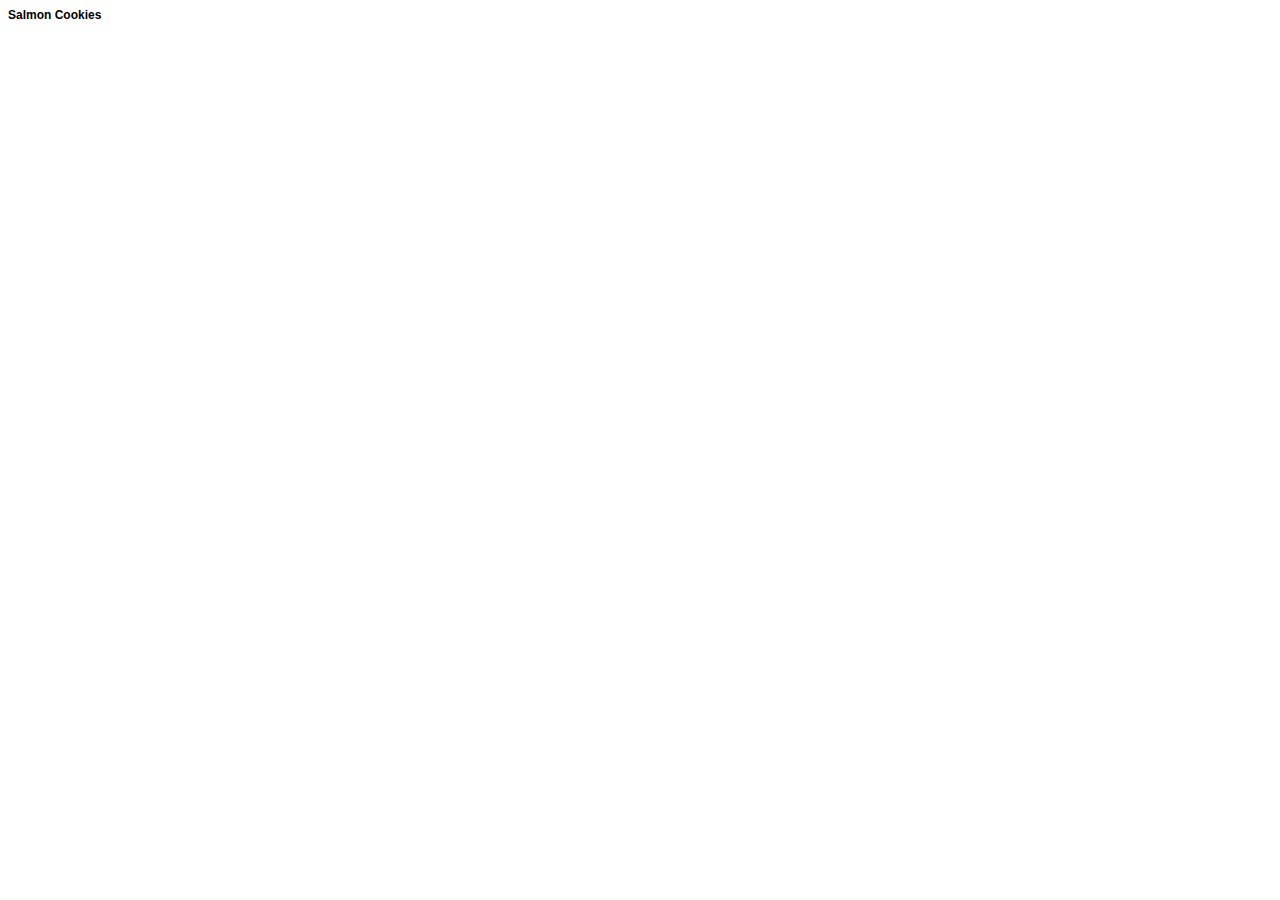
==== index.html @ 901e007e "day 1 : Object Literals. Generated cookies by location by hour and day total." ====
<!DOCTYPE html>
<html>

  <head>
    <meta charset="utf-8">
    <title>Salmon Cookies</title>
    <link rel="stylesheet" href="style.css">
  </head>

  <body>
    <h1>Salmon Cookies</h1>





  </body>

</html>
---- style.css ----
*{
font-family: Arial, Verdana, Helvetica;
background-color: white;
color: black;
font-size: 12px;
}

#storeLocation {
text-decoration: underline;
}

#title {
  color: blue;
  font-size: 14px;
}
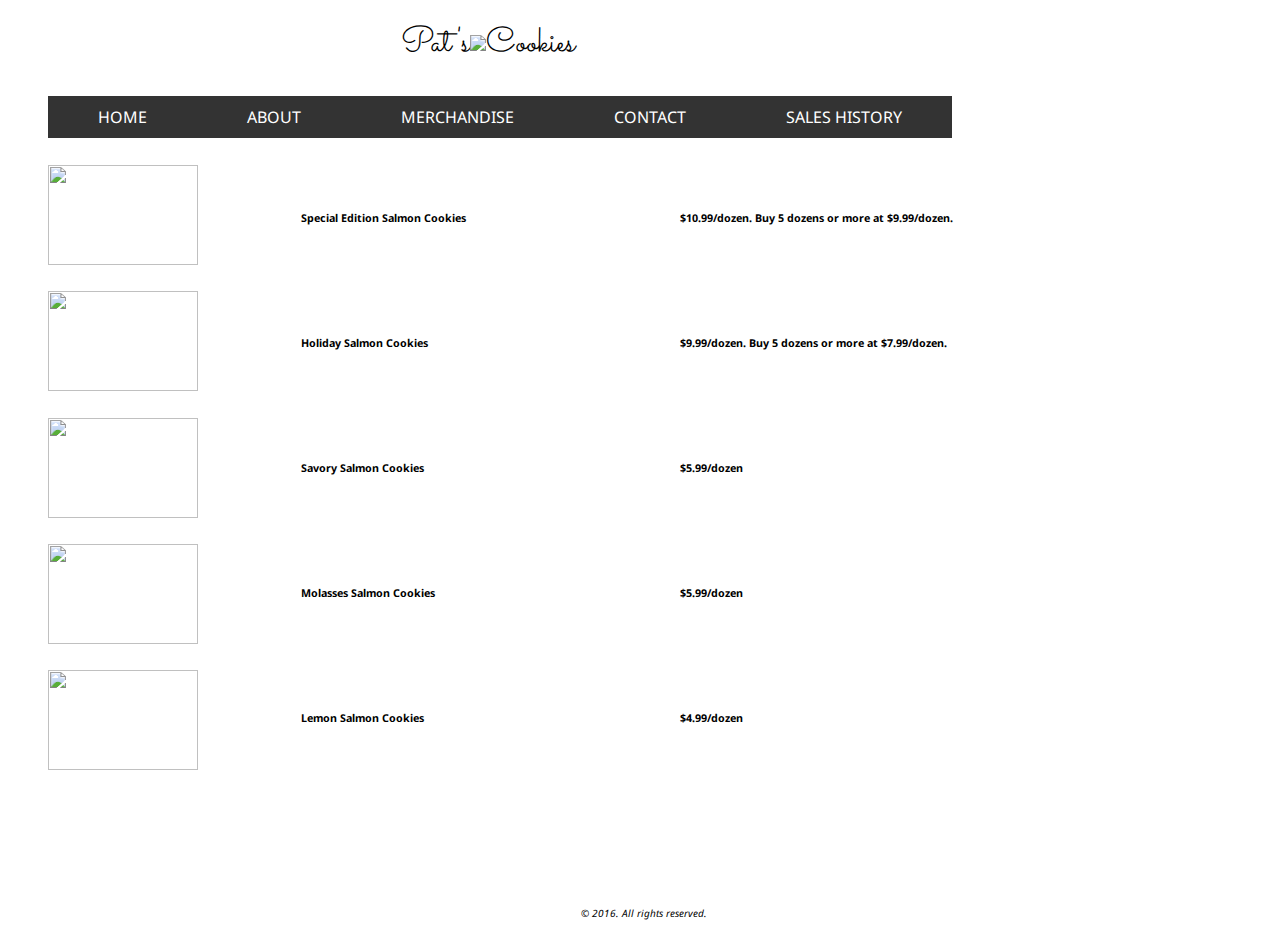
==== commit 4b499486: "Add files via upload" ====
--- a/index.html
+++ b/index.html
@@ -3,15 +3,58 @@
 
   <head>
     <meta charset="utf-8">
-    <title>Salmon Cookies</title>
-    <link rel="stylesheet" href="style.css">
+    <title>Pat's Salmon Cookies</title>
+    <link rel="stylesheet" href="index.css">
+    <link href="https://fonts.googleapis.com/css?family=Droid+Sans|Sacramento" rel="stylesheet">
   </head>
 
   <body>
-    <h1>Salmon Cookies</h1>
 
 
+    <div class="logo">Pat's<img src="image/salmon-logo.jpg">Cookies</div>
 
+    <div class="top">
+      <ul class='navigation'>
+        <li id="navigation"><a href="index.html">HOME</a></li>
+        <li id="navigation"><a href="about.html">ABOUT</a></li>
+        <li id="navigation"><a href="merchandise.html">MERCHANDISE</a></li>
+        <li id="navigation"><a href="contact.html">CONTACT</a></li>
+        <li id="navigation"><a href="sales.html">SALES HISTORY</a></li>
+      </ul>
+    </div>
+
+
+    <div id="left">
+        <ul>
+          <div class="imageRowHeight"><h5 id="cookiesPhoto"><img id="cookiesImage" src="image/01-special-edition-cookies.jpg"></h5></div>
+          <div class="imageRowHeight"><h5 id="cookiesPhoto"><img id="cookiesImage" src="image/02-holiday-cookies.jpg"></h5></div>
+          <div class="imageRowHeight"><h5 id="cookiesPhoto"><img id="cookiesImage" src="image/03-savory-cookies.jpg"></h5></div>
+          <div class="imageRowHeight"><h5 id="cookiesPhoto"><img id="cookiesImage" src="image/04-molasses-cookies.jpg"></h5></div>
+          <div class="imageRowHeight"><h5 id="cookiesPhoto"><img id="cookiesImage" src="image/05-lemon-cookies.jpg"></h5></div>
+        </ul>
+    </div>
+
+    <div id="middle">
+        <ul>
+          <div class="rowHeight"><h6 id="cookiesDescription">Special Edition Salmon Cookies</h6></div>
+          <div class="rowHeight"><h6 id="cookiesDescription">Holiday Salmon Cookies</h6></div>
+          <div class="rowHeight"><h6 id="cookiesDescription">Savory Salmon Cookies</h6></div>
+          <div class="rowHeight"><h6 id="cookiesDescription">Molasses Salmon Cookies</h6></div>
+          <div class="rowHeight"><h6 id="cookiesDescription">Lemon Salmon Cookies</h6></div>
+        </ul>
+    </div>
+
+    <div id="right">
+        <ul>
+          <div class="rowHeight"><h6 id="cookiesPrice">$10.99/dozen. Buy 5 dozens or more at $9.99/dozen.</h6></div>
+          <div class="rowHeight"><h6 id="cookiesPrice">$9.99/dozen. Buy 5 dozens or more at $7.99/dozen.</h6></div>
+          <div class="rowHeight"><h6 id="cookiesPrice">$5.99/dozen</h6></div>
+          <div class="rowHeight"><h6 id="cookiesPrice">$5.99/dozen</h6></div>
+          <div class="rowHeight"><h6 id="cookiesPrice">$4.99/dozen</h6></div>
+        </ul>
+    </div>
+
+    <div class="footer"><i>&copy; 2016.  All rights reserved.</i></div>
 
 
   </body>
--- a/index.css
+++ b/index.css
@@ -0,0 +1,109 @@
+*{
+
+/*background: <img src="image/07-background-cookies.jpg">*/
+font-family: 'Droid Sans', sans-serif;
+}
+
+#navigation {
+  list-style-type: none;
+  margin: 0;
+  padding: 0;
+  background-color: #333;
+  float: left;
+}
+
+li a {
+  display: inline-block;
+  color: white;
+  text-align: center;
+  padding: 10px 50px 10px 50px;
+  text-decoration: none;
+}
+
+.logo {
+  display: block;
+  horizontal-align: top;
+  text-align: center;
+  width: 800px;
+  font-family: 'Sacramento', cursive;
+  font-size: 35px;
+  padding: 10px 80px 10px 80px;
+}
+
+.top {
+  display: inline-block;
+  horizontal-align: top;
+  text-align: center;
+  width: 100%;
+}
+
+#cookiesImage {
+  width: 150px;
+  height:100px;
+  border-color: black;
+}
+
+
+#left {
+  width: 20%;
+  float:left;
+  position: relative;
+  vertical-align: left;
+}
+
+#middle {
+  width: 30%;
+  float:left;
+  position: relative;
+  vertical-align: left;
+
+}
+
+#right {
+  width: 20%x;
+  position: relative;
+  float: left;
+}
+
+.rowHeight {
+  line-height: 100px;
+}
+
+#patsFamilyPhoto {
+  width: 150px;
+  border-color: black;
+}
+
+#merchImage {
+  width: 150px;
+  height:100px;
+  border-color: black;
+}
+
+.img.wrap {
+  float: right;
+}
+
+#fish {
+  width: 100px;
+  height:40px;
+  border-color: black;
+}
+
+ }
+
+#salesTable {
+  float: left;
+  border: 1px;
+  border-color: gray;
+}
+
+.footer {
+  float:left;
+  position:relative;
+  text-align: center;
+  font-size: 10px;
+  margin:100px 0px 20px 0px;
+  padding: 10px;
+  width: 99%;
+}
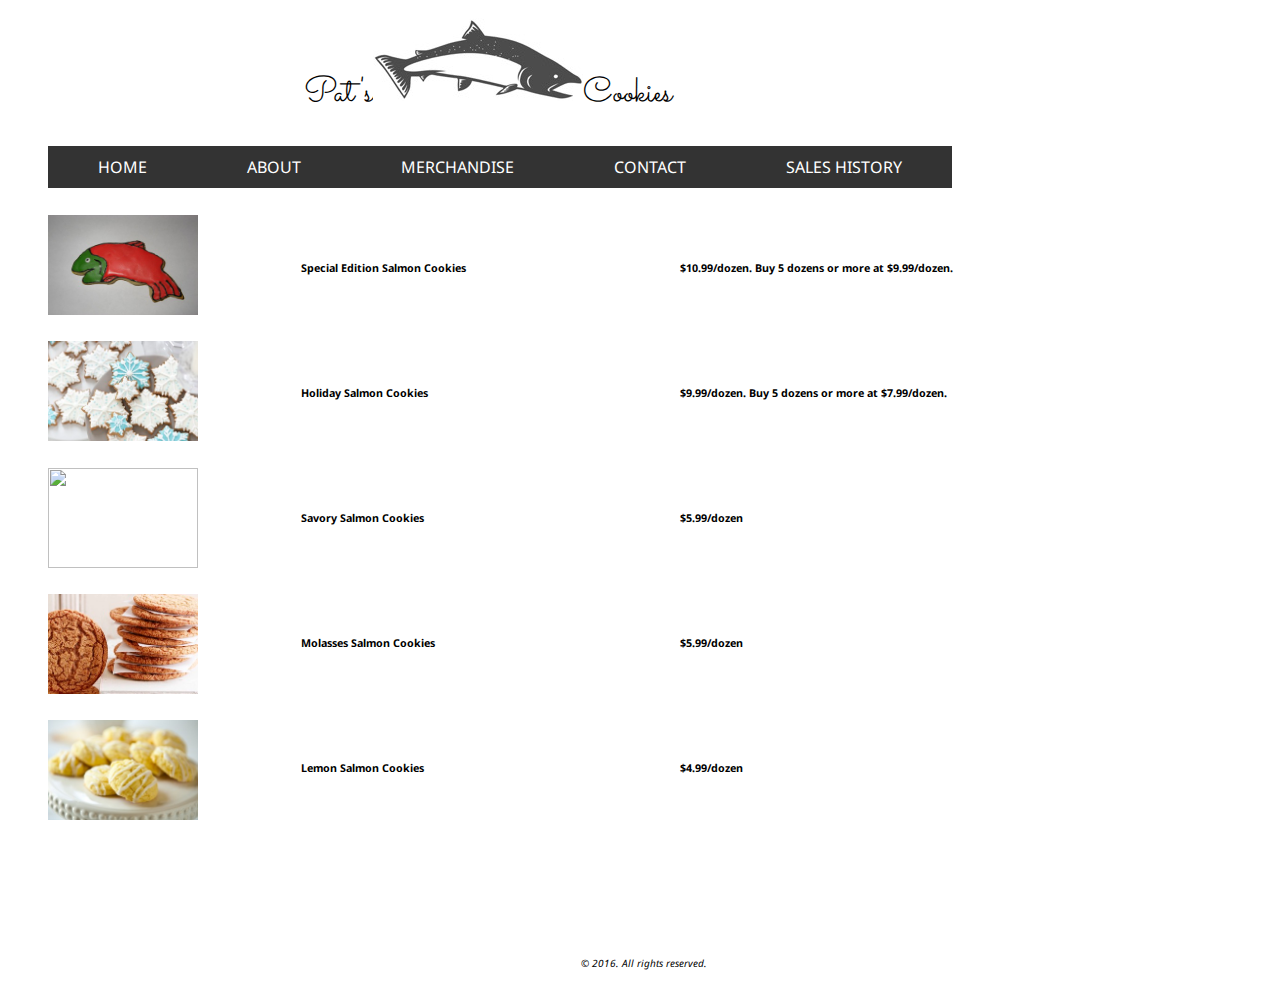
==== commit bbcf7ede: "fixed sales.js Total Hourly tally" ====
--- a/index.html
+++ b/index.html
@@ -9,7 +9,6 @@
   </head>
 
   <body>
-
 
     <div class="logo">Pat's<img src="image/salmon-logo.jpg">Cookies</div>
 
--- a/index.css
+++ b/index.css
@@ -1,6 +1,4 @@
 *{
-
-/*background: <img src="image/07-background-cookies.jpg">*/
 font-family: 'Droid Sans', sans-serif;
 }
 
